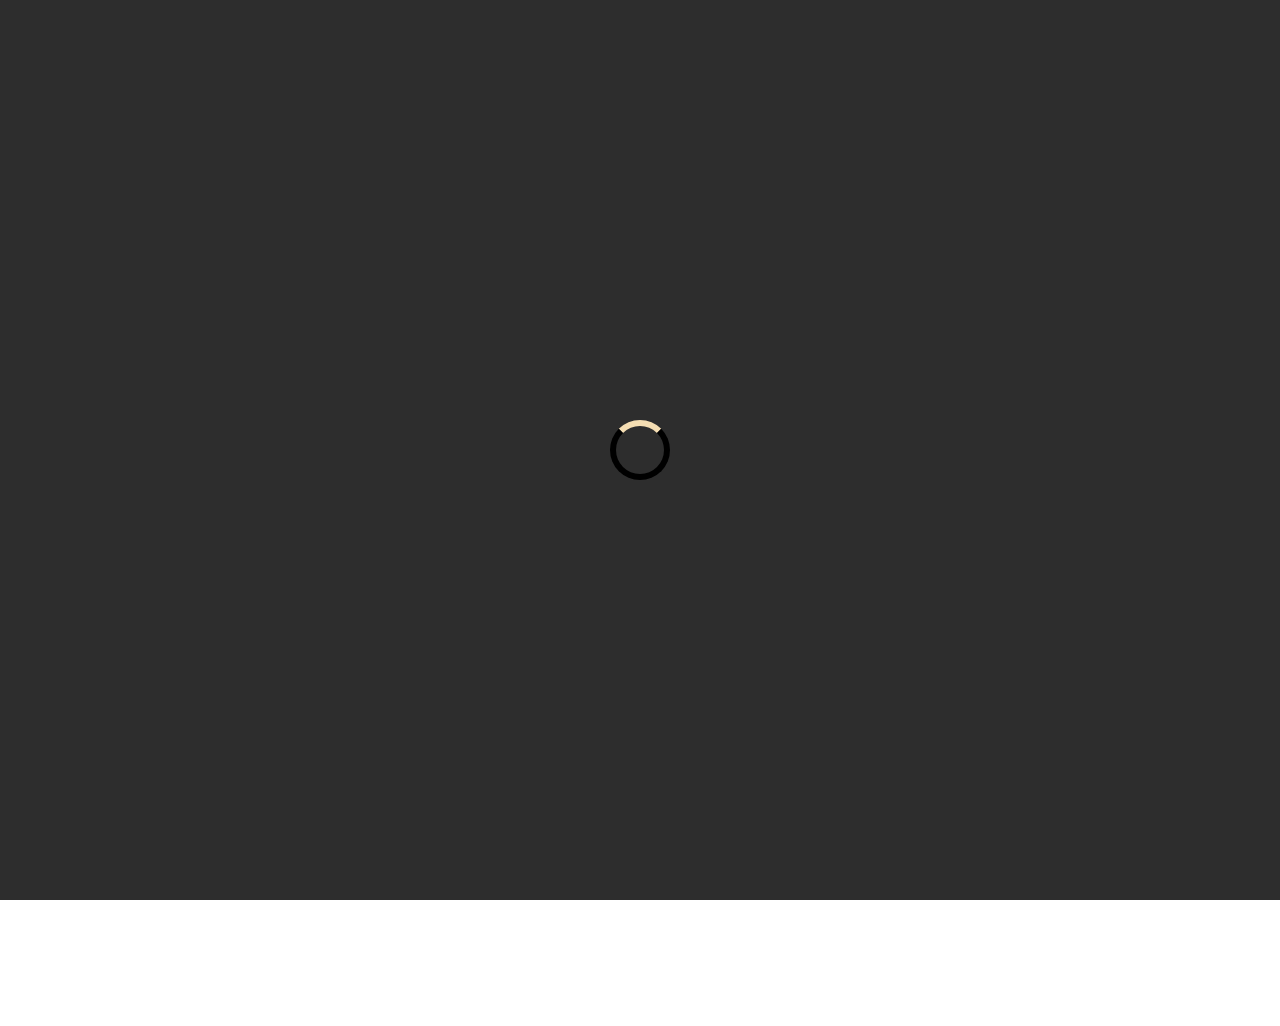
==== project 2/index.html @ ad22c52f "add buttons to list items and remove Font Awesome" ====
<!doctype html>
<html lang="en">

    <head>
        <title>Company Directory</title>
        <meta charset="utf-8">
        <meta name="viewport" content="width=device-width, initial-scale=1">
        <link rel="icon" href="./employees.png">
        <!-- CSS Stylesheets -->
        <link rel="stylesheet" href="./libraries/bootstrap/bootstrap.min.css">
        <link rel="stylesheet" href="./libraries/css/stylesheet.css">
    </head>

    <body>        
        <nav>
            <div id="staffResultsDetails">
                <div class="row">
                    <div class="col">
                        <input type="search" id="staffInput" placeholder="Search Employees" class="form-control input">
                    </div>                    
                </div>                
                <div class="row">
                    <div class="col">
                        <select class="form-select-sm depSelect" name="department" id="staffDepSelect"></select>
                    </div>
                    <div class="col">
                        <select class="form-select-sm siteSelect" name="site" id="staffSiteSelect"></select>
                    </div>
                </div>
            </div>

            <button type="button" class="btn btn-outline-dark createButton" data-bs-toggle="modal" data-bs-target="#createStaffModal" id="addStaffButton">Add Employee</button>

            <div id="departmentResultsDetails">
                <div class="row">
                    <div class="col">
                        <input type="search" id="departmentInput" placeholder="Search Departments" class="form-control input">
                    </div>                    
                </div>
                <div class="row">
                    <div class="col">
                        <select class="form-select-sm siteSelect" name="site" id="depSiteSelect"></select>
                    </div>
                </div>                
            </div>

            <button type="button" class="btn btn-outline-dark createButton" data-bs-toggle="modal" data-bs-target="#createDepartmentModal" id="addDepartmentButton">Add Department</button>

            <div id="siteResultsDetails">
                <div class="row">
                    <div class="col">
                        <input type="search" id="siteInput" placeholder="Search Locations" class="form-control input">
                    </div>
                </div>                
            </div>

            <button type="button" class="btn btn-outline-dark createButton" data-bs-toggle="modal" data-bs-target="#createSiteModal" id="addSiteButton">Add Location</button>

            <div>
                <div class="row g-2">
                    <div class="col">
                        <button type="button" class="btn btn-outline-dark navButton" id="allStaffButton">Employees</button>
                    </div>
                    <div class="col">
                        <button type="button" class="btn btn-outline-dark navButton" id="allDepartmentsButton">Departments</button>
                    </div>
                    <div class="col">
                        <button type="button" class="btn btn-outline-dark navButton" id="allSitesButton">Locations</button>
                    </div>
                </div>
            </div>
        </nav>

        <main>
            <!-- Create Employee, Department, and Site forms -->
            <div class="modal fade" id="createStaffModal">
                <div class="modal-dialog">
                    <div class="modal-content">
                        <div class="modal-header">
                            <h3 class="modal-title">Add New Employee</h3>
                            <button type="button" class="btn-close" data-bs-dismiss="modal" aria-label="Close"></button>
                        </div>
                        <form name="createStaffForm" id="createStaffForm">
                            <div class="modal-body" id="createStaffModalBody">
                                <div class="mb-3">
                                    <label for="createStaffFirstName" class="form-label">First Name</label>
                                    <input type="text" class="form-control" name="firstName" id="createStaffFirstName" required>
                                </div>
                                <div class="mb-3">
                                    <label for="createStaffLastName" class="form-label">Last Name</label>
                                    <input type="text" class="form-control" name="lastName" id="createStaffLastName" required>
                                </div>                                
                                <div class="mb-3">
                                    <label for="createStaffEmail" class="form-label">Email Address</label>
                                    <input type="email" class="form-control" name="email" id="createStaffEmail" required>
                                </div>
                                <div class="mb-3">
                                    <label for="createStaffJob" class="form-label">Job Title</label>
                                    <input type="text" class="form-control" name="job" id="createStaffJob">
                                </div>
                                <div class="mb-3">
                                    <label for="createStaffDepartment" class="form-label">Department</label>
                                    <select class="form-select" name="department" id="createStaffDepartment"></select>
                                </div>    
                            </div>
                            <div class="modal-footer">
                                <button type="button" class="btn btn-outline-dark listItemButton" id="confirm1">Confirm</button>
                                <button type="button" class="btn btn-outline-dark listItemButton" data-bs-toggle="modal" data-bs-target="#createStaffModal">Cancel</button>
                            </div>
                        </form>
                    </div>
                </div>
            </div>

            <div class="modal fade" id="createDepartmentModal">
                <div class="modal-dialog">
                    <div class="modal-content">
                        <div class="modal-header">
                            <h3 class="modal-title">Add New Department</h3>
                            <button type="button" class="btn-close" data-bs-dismiss="modal" aria-label="Close"></button>
                        </div>
                        <form name="createDepartmentForm" id="createDepartmentForm">
                            <div class="modal-body" id="createDepartmentModalBody">                           
                                <div class="mb-3">
                                    <label for="createDepartmentName" class="form-label">Department Name</label>
                                    <input type="text" class="form-control" name="name" id="createDepartmentName" required>
                                </div>                                
                                <div class="mb-3">
                                    <label for="createDepartmentSite" class="form-label">Site</label>
                                    <select class="form-select" name="site" id="createDepartmentSite"></select>
                                </div>
                            </div>
                            <div class="modal-footer">
                                <button type="button" class="btn btn-outline-dark listItemButton" id="confirm2">Confirm</button>
                                <button type="button" class="btn btn-outline-dark listItemButton" data-bs-toggle="modal" data-bs-target="#createDepartmentModal">Cancel</button>
                            </div>
                        </form>
                    </div>
                </div>
            </div>

            <div class="modal fade" id="createSiteModal">
                <div class="modal-dialog">
                    <div class="modal-content">
                        <div class="modal-header">
                            <h3 class="modal-title">Add New Location</h3>
                            <button type="button" class="btn-close" data-bs-dismiss="modal" aria-label="Close"></button>
                        </div>
                        <form name="createSiteForm" id="createSiteForm">
                            <div class="modal-body" id="createSiteModalBody">                                                            
                                <div class="mb-3">
                                    <label for="createSiteName" class="form-label">Site Name</label>
                                    <input type="text" class="form-control" name="name" id="createSiteName" required>
                                </div>                            
                            </div>
                            <div class="modal-footer">
                                <button type="button" class="btn btn-outline-dark listItemButton" id="confirm3">Confirm</button>
                                <button type="button" class="btn btn-outline-dark listItemButton" data-bs-toggle="modal" data-bs-target="#createSiteModal">Cancel</button>
                            </div>
                        </form>
                    </div>
                </div>
            </div>

            <!-- Read Employee, Department, and Site modals -->
            <div class="modal fade" id="readStaffModal">
                <div class="modal-dialog">
                    <div class="modal-content">
                        <div class="modal-header">
                            <h3 class="modal-title" id="staffName"></h3>
                            <button type="button" class="btn-close" data-bs-dismiss="modal" aria-label="Close"></button>
                        </div>
                        <div class="modal-body" id="readStaffModalBody">                                                             
                            <table class="modal-table">                                    
                                <tr>
                                    <th>Email</th>
                                    <td id="staffEmail" class="text-end"></td>
                                </tr>                                
                                <tr>
                                    <th>Job Role</th>
                                    <td id="staffJob" class="text-end"></td>
                                </tr>
                                <tr>
                                    <th>Department</th>
                                    <td id="staffDepartment" class="text-end"></td>
                                </tr>
                                <tr>
                                    <th>Location</th>
                                    <td id="staffLocation" class="text-end"></td>
                                </tr>
                            </table>                            
                        </div>
                        <div class="modal-footer">
                            <button type="button" class="btn btn-outline-dark listItemButton" data-bs-toggle="modal" data-bs-target="#readStaffModal">Back</button>
                        </div>
                    </div>
                </div>
            </div>

            <div class="modal fade" id="readDepartmentModal">
                <div class="modal-dialog">
                    <div class="modal-content">
                        <div class="modal-header">
                            <h3 class="modal-title" id="departmentName"></h3>
                            <button type="button" class="btn-close" data-bs-dismiss="modal" aria-label="Close"></button>
                        </div>
                        <div class="modal-body" id="readDepartmentModalBody">                                                             
                            <table class="modal-table">                                                             
                                <tr>
                                    <th>Location</th>
                                    <td id="departmentLocation" class="text-end"></td>
                                </tr>
                                <tr>
                                    <th>Number of Employees</th>
                                    <td id="departmentStaffNumber" class="text-end"></td>
                                </tr>
                            </table>                                                  
                        </div>
                        <div class="modal-footer">
                            <button type="button" class="btn btn-outline-dark listItemButton" data-bs-toggle="modal" data-bs-target="#readDepartmentModal">Back</button>
                        </div>                       
                    </div>
                </div>
            </div>

            <div class="modal fade" id="readSiteModal">
                <div class="modal-dialog">
                    <div class="modal-content">
                        <div class="modal-header">
                            <h3 class="modal-title" id="siteName"></h3>
                            <button type="button" class="btn-close" data-bs-dismiss="modal" aria-label="Close"></button>
                        </div>
                        <div class="modal-body" id="readSiteModalBody">                                                             
                            <table class="modal-table">                                
                                <tr>
                                    <th>Number of Departments</th>
                                    <td id="siteDepartmentNumber" class="text-end"></td>
                                </tr>
                            </table>
                        </div>
                        <div class="modal-footer">
                            <button type="button" class="btn btn-outline-dark listItemButton" data-bs-toggle="modal" data-bs-target="#readSiteModal">Back</button>
                        </div>
                    </div>
                </div>
            </div>

            <!-- Update Employee, Department, and Site forms -->
            <div class="modal fade" id="editStaffModal">
                <div class="modal-dialog">
                    <div class="modal-content">
                        <div class="modal-header">
                            <h3 class="modal-title">Update Employee Details...</h3>
                            <button type="button" class="btn-close" data-bs-dismiss="modal" aria-label="Close"></button>
                        </div>
                        <div class="modal-body" id="editStaffModalBody">
                            <form name="editStaffForm" id="editStaffForm">                                
                                <div class="mb-3">
                                    <label for="editStaffFirstName" class="form-label">First Name</label>
                                    <input type="text" class="form-control" name="firstName" id="editStaffFirstName" value="">
                                </div>
                                <div class="mb-3">
                                    <label for="editStaffLastName" class="form-label">Last Name</label>
                                    <input type="text" class="form-control" name="lastName" id="editStaffLastName">
                                </div>                                                               
                                <div class="mb-3">
                                    <label for="editStaffEmail" class="form-label">Email Address</label>
                                    <input type="email" class="form-control" name="email" id="editStaffEmail">
                                </div>
                                <div class="mb-3">
                                    <label for="editStaffJob" class="form-label">Job Title</label>
                                    <input type="text" class="form-control" name="job" id="editStaffJob">
                                </div>
                                <div class="mb-3">
                                    <label for="editStaffDepartment" class="form-label">Department</label>
                                    <select class="form-select" name="department" id="editStaffDepartment"></select>
                                </div>
                            </form>                 
                        </div>
                        <div class="modal-footer">
                            <button type="button" class="btn btn-outline-dark listItemButton" id="confirm4">Confirm</button>
                            <button type="button" class="btn btn-outline-dark listItemButton" data-bs-toggle="modal" data-bs-target="#editStaffModal">Cancel</button>
                        </div>
                    </div>
                </div>
            </div>

            <div class="modal fade" id="editDepartmentModal">
                <div class="modal-dialog">
                    <div class="modal-content">
                        <div class="modal-header">
                            <h3 class="modal-title">Update Department Details...</h3>
                            <button type="button" class="btn-close" data-bs-dismiss="modal" aria-label="Close"></button>
                        </div>
                        <div class="modal-body" id="editDepartmentModalBody">
                            <form name="editDepartmentForm" id="editDepartmentForm">                                
                                <div class="mb-3">
                                    <label for="editDepartmentName" class="form-label">Department Name</label>
                                    <input type="text" class="form-control" name="name" id="editDepartmentName" required>
                                </div>                                                           
                                <div class="mb-3">
                                    <label for="editDepartmentSite" class="form-label">Site</label>
                                    <select class="form-select" name="site" id="editDepartmentSite"></select>
                                </div>
                            </form>
                        </div>
                        <div class="modal-footer">
                            <button type="button" class="btn btn-outline-dark listItemButton" id="confirm5">Confirm</button>
                            <button type="button" class="btn btn-outline-dark listItemButton" data-bs-toggle="modal" data-bs-target="#editDepartmentModal">Cancel</button>
                        </div>
                    </div>
                </div>
            </div>

            <div class="modal fade" id="editSiteModal">
                <div class="modal-dialog">
                    <div class="modal-content">
                        <div class="modal-header">
                            <h3 class="modal-title">Update Site Details...</h3>
                            <button type="button" class="btn-close" data-bs-dismiss="modal" aria-label="Close"></button>
                        </div>
                        <div class="modal-body" id="editSiteModalBody">
                            <form name="editSiteForm" id="editSiteForm">                                
                                <div class="mb-3">
                                    <label for="editSiteName" class="form-label">Site Name</label>
                                    <input type="text" class="form-control" name="name" id="editSiteName" required>
                                </div>
                            </form>
                        </div>
                        <div class="modal-footer">
                            <button type="button" class="btn btn-outline-dark listItemButton" id="confirm6">Confirm</button>
                            <button type="button" class="btn btn-outline-dark listItemButton" data-bs-target="#editSiteModal">Cancel</button>
                        </div>
                    </div>
                </div>
            </div>

            <!-- Search Results Lists -->
            <ul class="list-group list-group-flush mainList" id="allStaff"></ul>
            <ul class="list-group list-group-flush mainList" id="allDepartments"></ul>
            <ul class="list-group list-group-flush mainList" id="allSites"></ul>

        </main>

        <div id="preloader"></div>
        
        <!-- Javascript script files -->
        <script src="./libraries/jQuery/jquery.min.js"></script>
        <script src="./libraries/bootstrap/bootstrap.bundle.min.js"></script>       
        <script src="./libraries/js/script.js"></script>

    </body>
</html>
---- project 2/libraries/css/stylesheet.css ----
/* Company Staff Directory App - Main Stylesheet */

* {
    box-sizing: border-box;
    margin: 0;
    padding: 0;
    font-size: 18px;
}

/* Preloader */
#preloader {
    position: fixed;
    top: 0;
    left: 0;
    right: 0;
    bottom: 0;
    z-index: 9999;
    overflow: hidden;
    background: rgb(45, 45, 45);
}

#preloader:before {
    content: "";
    position: fixed;
    top: calc(50% - 30px);
    left: calc(50% - 30px);
    border: 6px solid black;
    border-top: 6px solid wheat;
    border-radius: 50%;
    width: 60px;
    height: 60px;
    -webkit-animation: animate-preloader 1s linear infinite;
    animation: animate-preloader 1s linear infinite;
}

@-webkit-keyframes animate-preloader {
    0% {
        -webkit-transform: rotate(0deg);
        transform: rotate(0deg);
    }
    100% {
        -webkit-transform: rotate(360deg);
        transform: rotate(360deg);
    }
}

@keyframes animate-preloader {
    0% {
        -webkit-transform: rotate(0deg);
        transform: rotate(0deg);
    }
    100% {
        -webkit-transform: rotate(360deg);
        transform: rotate(360deg);
    }
}

/* Main App */
/* Global */
html, body {
    margin: 0px;
    height: 100%;
    width: 100%;    
}

:root {
    --fa-border-radius: 50%;
    --fa-border-color: black;
    --first-color: rgb(190, 235, 235);
    --second-color: rgb(100, 150, 250);
    --third-color: rgb(175, 30, 30);    
    --fa-border-padding: 5px
}

.modal-backdrop {
    background-color: rgba(255, 255, 255, 0);
}

.col {
    margin-top: 0.5rem;
}

/* Nav */
nav {
    display: flex;
    justify-content: space-between;   
    width: 100%;
    z-index: 1000;
    position: fixed;
    top: 0;
    background-color: rgb(190, 235, 235);
    padding: 0.5rem;
}

.navButton {
    background-color: white;
    border-width: 2px;
    font-weight: bold;
}

.navButton:hover {
    background-color: var(--second-color);
}

.createButton {
    margin-top: 0.5rem;
    margin-left: 0.5rem;
    margin-right: 0.5rem;
    background-color: white;
}

.createButton:hover {
    background-color: var(--second-color);
}

/* Main */
main {
    margin-top: 7rem;
    height: 100%;
    width: 100%;
}

.flexDiv {    
    display: flex;
    justify-content: space-around;
    align-items: center;
    height: 100%;
    margin-left: 0.2rem;
    margin-right: 2rem;
}

.list-group-item {
    display: flex;
    justify-content: space-between;
    align-items: baseline;
    cursor: pointer;
}

.listItemButton {
    margin-left: 0.5rem;
}

.listItemButton:hover {
    background-color: var(--second-color);
}

.modal-header {
    background-color: var(--second-color);
}

.modal-table {
    width: 100%;
}

.modal-table tr {
    display: flex;
    justify-content: space-between;
    flex-wrap: wrap;
}

/* Media Queries */
@media only screen and (max-width: 962px) {
    nav {
        flex-wrap: wrap-reverse;
        justify-content: center;
    }

    main {
        margin-top: 10rem;
    }
}

@media only screen and (max-width: 570px) {
    main {
        margin-top: 12rem;
    }
    .flexDiv {
        margin-right: 0;
    } 
}

@media only screen and (max-width: 428px) {    
    .navButton {
        font-size: 90%;
    }

    .listItemButton {
        margin-left: 0.2rem;
    }

    .list-group-item {
        flex-wrap: wrap;
    }    
}

@media only screen and (max-width: 407px) {    
    main {
        margin-top: 16.5rem;
    } 
}
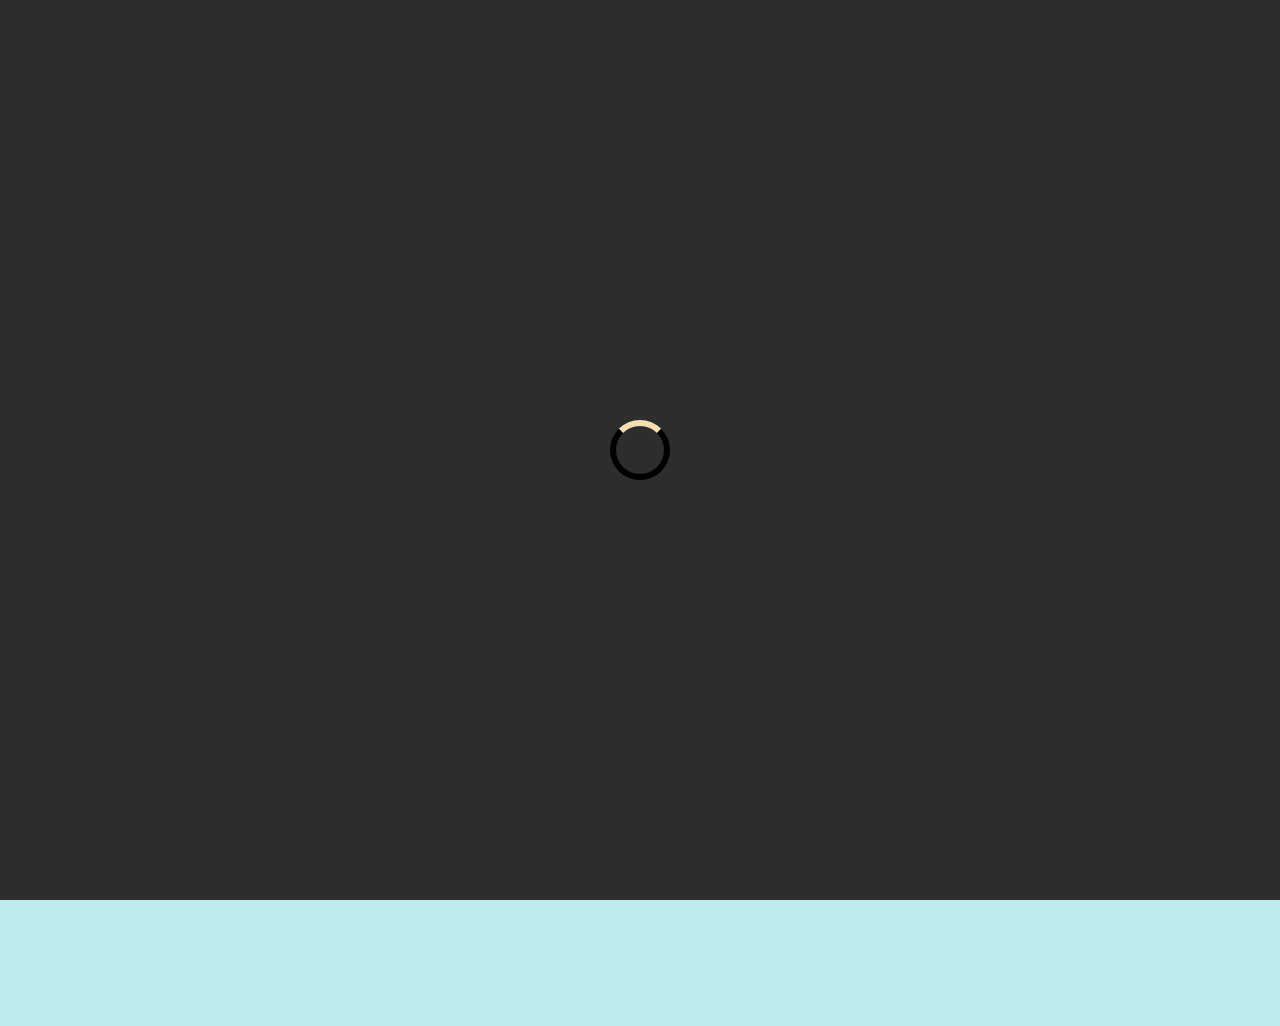
==== commit 15b43cbb: "replace all create/edit alert popups" ====
--- a/project 2/index.html
+++ b/project 2/index.html
@@ -257,7 +257,7 @@
                             <form name="editStaffForm" id="editStaffForm">                                
                                 <div class="mb-3">
                                     <label for="editStaffFirstName" class="form-label">First Name</label>
-                                    <input type="text" class="form-control" name="firstName" id="editStaffFirstName" value="">
+                                    <input type="text" class="form-control" name="firstName" id="editStaffFirstName">
                                 </div>
                                 <div class="mb-3">
                                     <label for="editStaffLastName" class="form-label">Last Name</label>
@@ -275,7 +275,10 @@
                                     <label for="editStaffDepartment" class="form-label">Department</label>
                                     <select class="form-select" name="department" id="editStaffDepartment"></select>
                                 </div>
-                            </form>                 
+                                <div class="mb-3">
+                                    <input class="form-control hiddenId" name="id" id="editStaffId"></input>
+                                </div>
+                            </form>
                         </div>
                         <div class="modal-footer">
                             <button type="button" class="btn btn-outline-dark listItemButton" id="confirm4">Confirm</button>
@@ -283,7 +286,7 @@
                         </div>
                     </div>
                 </div>
-            </div>
+            </div>            
 
             <div class="modal fade" id="editDepartmentModal">
                 <div class="modal-dialog">
@@ -302,6 +305,9 @@
                                     <label for="editDepartmentSite" class="form-label">Site</label>
                                     <select class="form-select" name="site" id="editDepartmentSite"></select>
                                 </div>
+                                <div class="mb-3">
+                                    <input class="form-control hiddenId" name="id" id="editDepartmentId"></input>
+                                </div>
                             </form>
                         </div>
                         <div class="modal-footer">
@@ -310,13 +316,13 @@
                         </div>
                     </div>
                 </div>
-            </div>
+            </div>            
 
             <div class="modal fade" id="editSiteModal">
                 <div class="modal-dialog">
                     <div class="modal-content">
                         <div class="modal-header">
-                            <h3 class="modal-title">Update Site Details...</h3>
+                            <h3 class="modal-title">Update Location Details...</h3>
                             <button type="button" class="btn-close" data-bs-dismiss="modal" aria-label="Close"></button>
                         </div>
                         <div class="modal-body" id="editSiteModalBody">
@@ -325,11 +331,126 @@
                                     <label for="editSiteName" class="form-label">Site Name</label>
                                     <input type="text" class="form-control" name="name" id="editSiteName" required>
                                 </div>
+                                <div class="mb-3">
+                                    <input class="form-control hiddenId" name="id" id="editSiteId"></input>
+                                </div>
                             </form>
                         </div>
                         <div class="modal-footer">
                             <button type="button" class="btn btn-outline-dark listItemButton" id="confirm6">Confirm</button>
-                            <button type="button" class="btn btn-outline-dark listItemButton" data-bs-target="#editSiteModal">Cancel</button>
+                            <button type="button" class="btn btn-outline-dark listItemButton" data-bs-toggle="modal" data-bs-target="#editSiteModal">Cancel</button>
+                        </div>
+                    </div>
+                </div>
+            </div>
+            
+
+            <!-- All "Confirm Action" Modals -->
+            <div class="modal fade alert" id="createStaffConfirm">
+                <div class="modal-dialog">
+                    <div class="modal-content">                        
+                        <div class="modal-body">
+                            <h4 class="modal-title">Are you sure you wish to create this Employee?</h4>
+                        </div>
+                        <div class="modal-footer">
+                            <button type="button" class="btn btn-outline-dark listItemButton" id="confirm1b">Confirm</button>
+                            <button type="button" class="btn btn-outline-dark listItemButton" data-bs-toggle="modal" data-bs-target="#createStaffConfirm">Cancel</button>
+                        </div>
+                    </div>
+                </div>
+            </div>
+
+            <div class="modal fade alert" id="createDepartmentConfirm">
+                <div class="modal-dialog">
+                    <div class="modal-content">                        
+                        <div class="modal-body">
+                            <h4 class="modal-title">Are you sure you wish to create this Department?</h4>
+                        </div>
+                        <div class="modal-footer">
+                            <button type="button" class="btn btn-outline-dark listItemButton" id="confirm2b">Confirm</button>
+                            <button type="button" class="btn btn-outline-dark listItemButton" data-bs-toggle="modal" data-bs-target="#createDepartmentConfirm">Cancel</button>
+                        </div>
+                    </div>
+                </div>
+            </div>
+
+            <div class="modal fade alert" id="createSiteConfirm">
+                <div class="modal-dialog">
+                    <div class="modal-content">                        
+                        <div class="modal-body">
+                            <h4 class="modal-title">Are you sure you wish to create this Location?</h4>
+                        </div>
+                        <div class="modal-footer">
+                            <button type="button" class="btn btn-outline-dark listItemButton" id="confirm3b">Confirm</button>
+                            <button type="button" class="btn btn-outline-dark listItemButton" data-bs-toggle="modal" data-bs-target="#createSiteConfirm">Cancel</button>
+                        </div>
+                    </div>
+                </div>
+            </div>
+
+            <div class="modal fade alert" id="createSuccess">
+                <div class="modal-dialog">
+                    <div class="modal-content">                        
+                        <div class="modal-body">
+                            <h4 class="modal-title">New entry successful</h4>
+                        </div>
+                        <div class="modal-footer">
+                            <button type="button" class="btn btn-outline-dark listItemButton" data-bs-toggle="modal" data-bs-target="#createSuccess">Dismiss</button>
+                        </div>
+                    </div>
+                </div>
+            </div>
+            
+            <div class="modal fade alert" id="editStaffConfirm">
+                <div class="modal-dialog">
+                    <div class="modal-content">                        
+                        <div class="modal-body">
+                            <h4 class="modal-title">Are you sure you wish to update the details of this Employee?</h4>
+                        </div>
+                        <div class="modal-footer">
+                            <button type="button" class="btn btn-outline-dark listItemButton" id="confirm4b">Confirm</button>
+                            <button type="button" class="btn btn-outline-dark listItemButton" data-bs-toggle="modal" data-bs-target="#editStaffConfirm">Cancel</button>
+                        </div>
+                    </div>
+                </div>
+            </div>
+
+            <div class="modal fade alert" id="editDepartmentConfirm">
+                <div class="modal-dialog">
+                    <div class="modal-content">                        
+                        <div class="modal-body">
+                            <h4 class="modal-title">Are you sure you wish to update the details of this Department?</h4>            
+                        </div>
+                        <div class="modal-footer">
+                            <button type="button" class="btn btn-outline-dark listItemButton" id="confirm5b">Confirm</button>
+                            <button type="button" class="btn btn-outline-dark listItemButton" data-bs-toggle="modal" data-bs-target="#editDepartmentConfirm">Cancel</button>
+                        </div>
+                    </div>
+                </div>
+            </div>
+
+            <div class="modal fade alert" id="editSiteConfirm">
+                <div class="modal-dialog">
+                    <div class="modal-content">                        
+                        <div class="modal-body">
+                            <h4 class="modal-title">Are you sure you wish to update the details of this Location?</h4>
+                        </div>
+                        <div class="modal-footer">
+                            <button type="button" class="btn btn-outline-dark listItemButton" id="confirm6b">Confirm</button>
+                            <button type="button" class="btn btn-outline-dark listItemButton" data-bs-toggle="modal" data-bs-target="#editSiteConfirm">Cancel</button>
+                        </div>
+                    </div>
+                </div>
+            </div>
+
+            <div class="modal fade alert" id="editSuccess">
+                <div class="modal-dialog">
+                    <div class="modal-content">                        
+                        <div class="modal-body">
+                            <h4 class="modal-title">Entry Updated</h4>
+                        </div>
+                        <div class="modal-footer">
+                            <button type="button" class="btn btn-outline-dark listItemButton" data-bs-toggle="modal" data-bs-target="#editSuccess">Dismiss</button>
                         </div>
                     </div>
                 </div>
--- a/project 2/libraries/css/stylesheet.css
+++ b/project 2/libraries/css/stylesheet.css
@@ -63,6 +63,12 @@
     width: 100%;    
 }
 
+body {
+    display: flex;
+    justify-content: center;
+    background-color: var(--first-color);
+}
+
 :root {
     --fa-border-radius: 50%;
     --fa-border-color: black;
@@ -73,7 +79,11 @@
 }
 
 .modal-backdrop {
-    background-color: rgba(255, 255, 255, 0);
+    background-color: rgba(0, 0, 0, 0);
+}
+
+.alert {
+    background-color: rgba(0, 0, 0, 0.5);
 }
 
 .col {
@@ -84,12 +94,14 @@
 nav {
     display: flex;
     justify-content: space-between;   
-    width: 100%;
+    width: 90%;
     z-index: 1000;
     position: fixed;
     top: 0;
     background-color: rgb(190, 235, 235);
     padding: 0.5rem;
+    padding-left: 0;
+    padding-right: 0;
 }
 
 .navButton {
@@ -117,7 +129,7 @@
 main {
     margin-top: 7rem;
     height: 100%;
-    width: 100%;
+    width: 90%;
 }
 
 .flexDiv {    
@@ -133,7 +145,6 @@
     display: flex;
     justify-content: space-between;
     align-items: baseline;
-    cursor: pointer;
 }
 
 .listItemButton {
@@ -158,15 +169,28 @@
     flex-wrap: wrap;
 }
 
+.hiddenId {
+    display: none;
+}
+
 /* Media Queries */
-@media only screen and (max-width: 962px) {
+@media only screen and (max-width: 1200px) {
     nav {
         flex-wrap: wrap-reverse;
-        justify-content: center;
+        width: 100%;
+        padding-left: 0.5rem;
+        padding-right: 0.5rem;
     }
 
     main {
         margin-top: 10rem;
+        width: 100%;
+    }
+}
+
+@media only screen and (max-width: 963px) {
+    nav {
+        justify-content: center;
     }
 }
 
